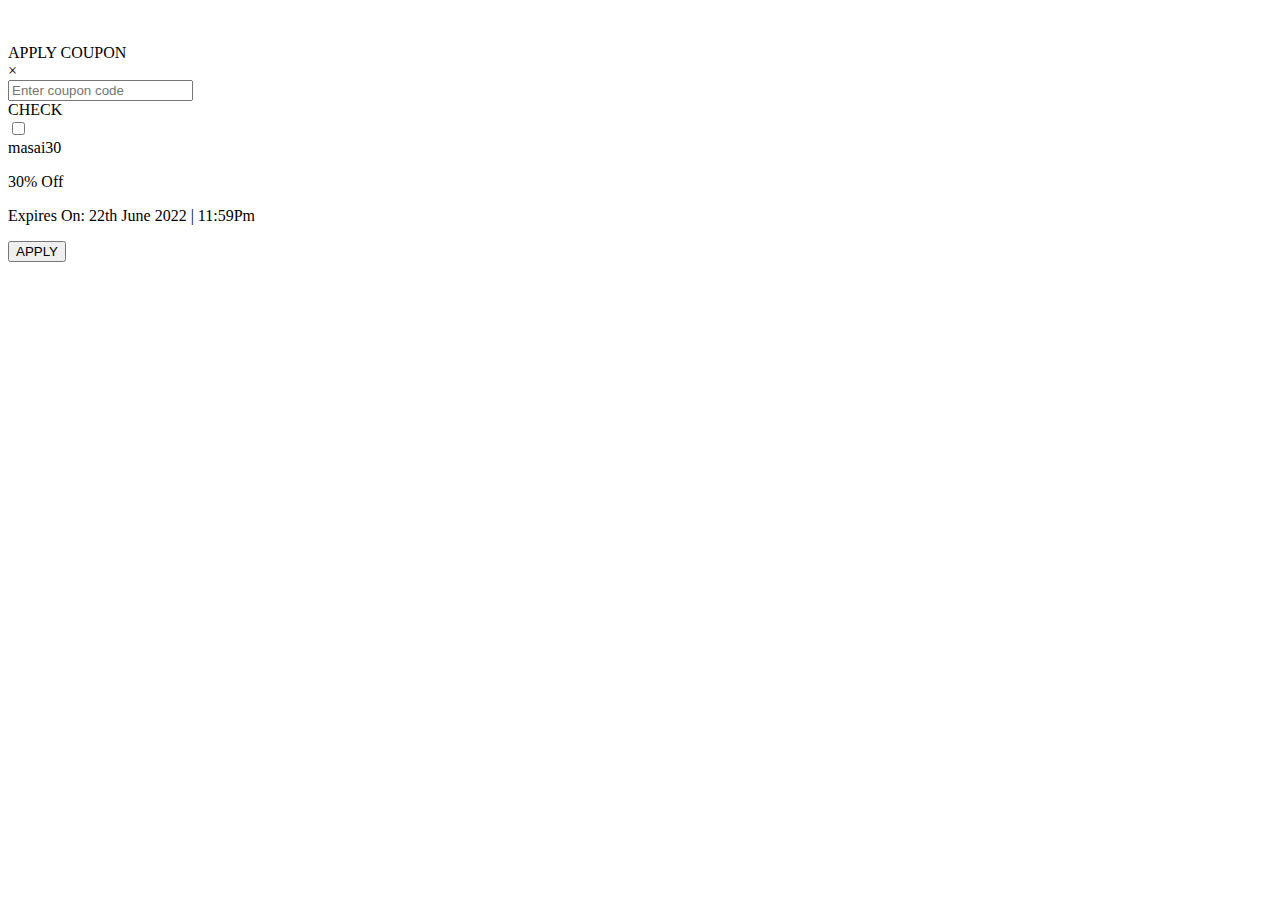
==== cart.html @ 65f2ce1b "datesupdate" ====
<!DOCTYPE html>
<html lang="en">
  <head>
    <meta charset="UTF-8" />
    <meta http-equiv="X-UA-Compatible" content="IE=edge" />
    <meta name="viewport" content="width=device-width, initial-scale=1.0" />
    <link rel="icon" href="./img/Logo/myntra.svg" />
    <link rel="stylesheet" href="./styles/checkoutNavFooter.css">
    <link rel="stylesheet" href="./styles/cart.css">
    <link rel="stylesheet" href="./styles/script.css">
    <link rel="stylesheet" href="WishList.html">
    <title>SHOPPING BAG</title>
  </head>
  <body>

    <div id="headerEl"></div>
    <br>

    <div id="cartContainer">
    <br>
    <div id="cartParent"></div>
    </div>

    <div id="myModal3" class="modal3">

      <div class="modal-content3">
          <div class="applyCouponHead">
              <div class="apply-coupon-head">APPLY COUPON</div>
              <div>
                  <span class="closeBtn3">&times;</span></div>
          </div>
          <div class="Coupon">
              <form id="check-coupon">

                  <div class="container1">
                      <div class="enter-code">
                          <input type="text" placeholder="Enter coupon code" id = "promo" id="coupon-code">
                          <div id="check-btn" class="btn">CHECK</div>
                      </div>
                  </div>

                  <div class="description">
                      <div class="coupon-mid">
                          <div class="coupon-id">
                              <div>
                                  <input type="checkbox" id="coupon1" name="coupon1" value="">
                                  <label for="coupon1"></label>
                              </div>
                              <div class="coupon-name">
                                  <span id="masai30">masai30</span>
                              </div>
                          </div>
                          <div class="coupon-offer">
                              <p>30% Off</p>
                              <p>Expires On: 22th June 2022 | 11:59Pm</p>
                          </div>
                      </div>
                  </div>
              </form>
              <div class="container2">
                  <button id="applyCoupenSub" class="button2" >APPLY</button>
              </div>

          </div>
      </div>

  </div>


</div>


    <div id="footerEl"></div>

 
  <script type="module" src="./javascripts/cart.js"></script>
  </body>
</html>
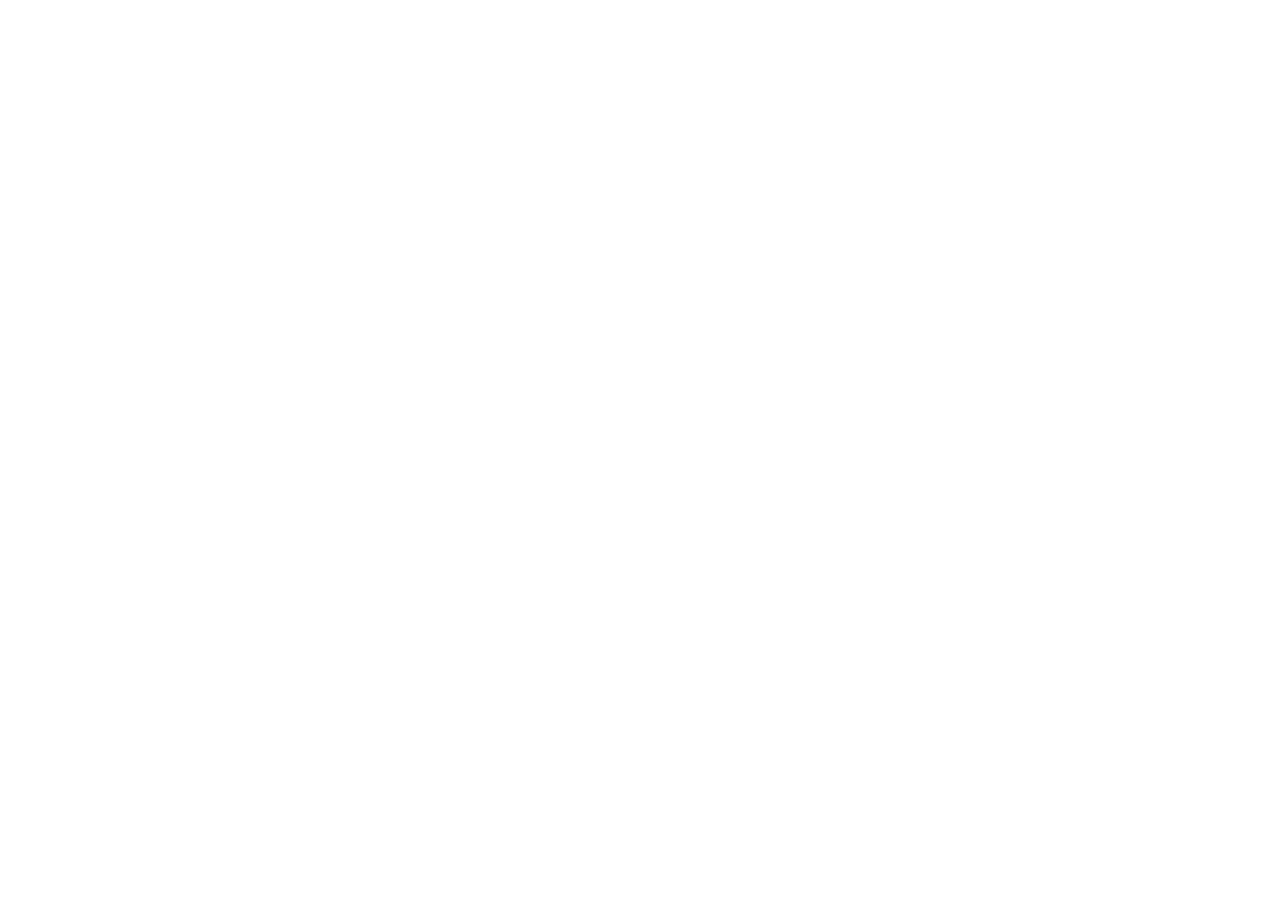
==== commit 9a038e5d: "final update" ====
--- a/cart.html
+++ b/cart.html
@@ -34,7 +34,7 @@
 
                   <div class="container1">
                       <div class="enter-code">
-                          <input type="text" placeholder="Enter coupon code" id = "promo" id="coupon-code">
+                          <input type="text" placeholder="Enter coupon code" id ="promo" id="coupon-code">
                           <div id="check-btn" class="btn">CHECK</div>
                       </div>
                   </div>
--- a/styles/cart.css
+++ b/styles/cart.css
@@ -0,0 +1,557 @@
+* {
+  margin: 0;
+  padding: 0;
+}
+#current_step-2,
+#current_step-3 {
+  border: none !important;
+}
+.CheckoutFootercontainer {
+  margin-top: 1% !important;
+}
+#cartContainer {
+  width: 75%;
+  margin: auto;
+  /* border: 1px solid black; */
+}
+
+/* -------------------------------------------------------- avilable offer*/
+
+.avail_offer {
+  font-weight: 600;
+  font-size: 14px;
+  margin-bottom: 12px;
+  border-left: 3px solid lightgray;
+  border-bottom: 3px solid lightgray;
+  border-radius: 5px;
+  width: 98%;
+  font-family: Whitney, Helvetica, Arial, sans-serif !important;
+  line-height: 2;
+  padding: 5px;
+}
+
+.avail_offer ul li {
+  font-size: 13px;
+  list-style: circle;
+  line-height: 2;
+  padding-left: 15px;
+  list-style: inside;
+  font-weight: 100;
+}
+.avail_offer div {
+  display: flex;
+  text-align: left;
+}
+
+.avail_offer img {
+  width: 20px;
+  height: 20px;
+}
+
+#more {
+  display: none;
+}
+
+#showMoreOffer {
+  padding-left: 15px;
+  font-size: 14px;
+  font-weight: 600;
+  text-transform: capitalize;
+  color: #ff3f6c;
+  cursor: pointer;
+  display: inline-block;
+  border: none;
+  background-color: white;
+  margin-left: -20px;
+  padding-top: 5px;
+  line-height: 1;
+}
+#showMoreOffer:hover {
+  text-decoration: underline;
+}
+/* ////////////////////////////////////////  cart Left Side*/
+
+#cartParent {
+  display: flex;
+}
+
+#cartLeft {
+  width: 60%;
+  /* border: 1px solid red; */
+}
+#cartRight {
+  width: 40%;
+  /* border: 1px solid red; */
+}
+
+#dataDiv {
+  border: 2px solid white;
+  width: 100%;
+}
+#dataDiv img {
+  width: 100%;
+}
+#promo{
+  border: 1px solid pink;
+}
+#dataDiv.brandname {
+  font-size: 16px;
+  font-weight: 500;
+  line-height: 3;
+  color: #282c3f;
+  margin-bottom: -5px;
+  margin-top: 0px;
+  overflow: hidden;
+  text-overflow: ellipsis;
+  white-space: nowrap;
+}
+
+#dataDiv .title {
+  color: #535766;
+  font-size: 14px;
+  line-height: 2;
+  margin-bottom: 0;
+  margin-top: 0;
+  overflow: hidden;
+  text-overflow: ellipsis;
+  white-space: nowrap;
+  font-weight: 600;
+  display: block;
+}
+
+#dataDiv .price {
+  font-size: 14px;
+  color: #282c3f;
+  font-weight: 700;
+}
+
+#dataDiv .line-through {
+  text-decoration: line-through;
+  color: #7e818c;
+  font-weight: 600;
+  margin-left: 5px;
+  font-size: 12px;
+}
+#dataDiv .discount {
+  color: #ff905a;
+  font-weight: 600;
+  font-size: 12px;
+  margin-left: 5px;
+}
+
+#outerDiv {
+  display: flex;
+  padding: 10px;
+  border: 1px solid lightgray;
+  margin-bottom: 10px;
+  position: relative;
+}
+
+#imgDiv {
+  width: 115px;
+  height: 150px;
+}
+
+#descriptionDiv {
+  padding-left: 20px;
+}
+
+#descriptionDiv select {
+  margin: 10px 10px 10px 0px;
+  border: none;
+  background-color: rgb(230, 225, 225);
+  padding: 3px;
+  border-radius: 2px;
+}
+
+#undo {
+  position: absolute;
+  top: 12%;
+  left: 96%;
+  transform: translate(-50%, -50%);
+  background-color: white;
+  width: 25px;
+  height: 25px;
+  border-radius: 50%;
+  font-weight: 700;
+}
+
+/* ////////////////////////////////////////// cart right Side */
+
+#cartRight {
+  margin-left: 25px;
+  margin-top: -18px;
+  border-left: 1px solid rgb(214, 210, 210);
+}
+
+/* coupen card */
+
+.coupensDiv {
+  border: 1px rgb(236, 234, 234);
+  margin-top: 18px;
+  margin-left: 20px;
+}
+
+.Cname {
+  font-size: 12px;
+  font-weight: 600;
+  color: #535766;
+  text-transform: uppercase;
+  margin-bottom: 20px;
+}
+
+.Capply {
+  position: relative;
+  margin-top: -10px;
+  margin-bottom: 10px;
+}
+
+.Capply img {
+  width: 30px;
+  height: 30px;
+  padding-top: 5px;
+}
+
+.Capply span {
+  font-weight: 600;
+  font-size: 14px;
+  line-height: 16px;
+  padding: 10px;
+  position: absolute;
+}
+
+.Capply button {
+  position: absolute;
+  right: 20px;
+  top: 5px;
+  padding: 4px 16px;
+  color: #ff3f6c;
+  border: 1px solid #ff3f6c;
+  border-radius: 3px;
+  text-transform: none;
+  cursor: pointer;
+  font-weight: 600;
+  background: #fff;
+  font-size: 12px;
+}
+
+/*   gift card */
+
+.gifting {
+  display: flex;
+  margin-left: 20px;
+  background-color: #fcf1ec;
+}
+.Gname {
+  font-size: 12px;
+  font-weight: 600;
+  color: #535766;
+  margin: 30px 0 12px;
+  margin-left: 20px;
+}
+
+.gifting img {
+  height: 100px;
+}
+.gifting p:nth-child(1) {
+  font-size: 14px;
+  font-weight: 600;
+  margin-bottom: 1px;
+  margin-top: 7px;
+}
+.gifting p {
+  background: #fff1ec;
+  font-size: 12px;
+  border-radius: 4px;
+  line-height: 20px;
+  padding-left: 15px;
+}
+
+.gifting button {
+  margin-top: 10px;
+  font-weight: 600;
+  color: #ff3f6c;
+  border: none;
+  padding-left: 15px;
+}
+
+/* // price detail */
+
+#priceDetailsContainer {
+  margin-left: 20px;
+  margin-top: 25px;
+  font-family: Whitney, Helvetica, Arial, sans-serif !important;
+}
+
+.priceDetails {
+  font-size: 12px;
+  font-weight: 600;
+  padding: 10px;
+  color: #535766;
+}
+
+.totalDiv {
+  display: flex;
+  justify-content: space-between;
+  line-height: 20px;
+  padding: 10px;
+  font-size: 14px;
+  color: #282c3f;
+}
+
+.greenText {
+  color: #03a685;
+}
+
+.totalDiv button {
+  color: #ff3f6c;
+  cursor: pointer;
+  border: none;
+}
+
+.knowMore {
+  font-weight: 700;
+  color: #ff3f6c;
+  font-size: 11px;
+  position: relative;
+  bottom: 7px;
+}
+
+.totalAmountDiv {
+  font-weight: 600;
+  font-size: 15px;
+  padding-top: 16px;
+  line-height: 16px;
+  padding-bottom: 16px;
+}
+
+.noConFeeImg img {
+  width: 100%;
+  margin: auto;
+}
+
+#placeOrder {
+  margin-left: 10px;
+  width: 95%;
+  padding: 10px;
+  color: #fff;
+  font-size: 14px;
+  font-weight: 600;
+  background: #ff3f6c;
+  cursor: pointer;
+  text-align: center;
+  border: none;
+  border-radius: 2px;
+  text-transform: uppercase;
+  letter-spacing: 1px;
+}
+#placeOrder a {
+  color: #fff;
+}
+/* // ----- */
+.Cpara h4 {
+  font-size: 16px;
+  font-weight: 600;
+  color: #282c3f;
+  padding: 10px 0;
+  border-top: 1px solid #7e818c;
+}
+
+.Cpara .myBtn1,
+.myBtn {
+  background-color: #fff;
+  border: 1px solid rgb(122, 113, 113);
+  padding: 8px 16px;
+  font-size: 14px;
+  font-weight: 600;
+  padding: 8px 16px;
+  border-radius: 40px;
+  margin: 10px;
+}
+.Cpara .myBtn1 {
+  border: 1px solid #ff3f6c;
+  color: #ff3f6c;
+}
+
+.myBtn:hover {
+  border: 1px solid #ff3f6c;
+  color: #ff3f6c;
+}
+
+
+/* ///------------------------------------------------ coupen code */
+
+.modal3 {
+  display: none;
+  position: fixed;
+  z-index: 1;
+  left: 0;
+  top: 0;
+  width: 100%;
+  height: 100%;
+  overflow: hidden;
+  background-color: rgb(0, 0, 0);
+  background-color: rgba(0, 0, 0, 0.4);
+}
+
+.modal-content3 {
+  max-width: 500px;
+  background-color: white;
+  height: 80%;
+  margin-top: 25px;
+  margin-left: 35%;
+  margin-right: 20%;
+  border-radius: 10px;
+}
+
+.closeBtn3 {
+  color: #aaa;
+  float: right;
+  font-size: 28px;
+  font-weight: bold;
+}
+
+.closeBtn3:hover,
+.closeBtn3:focus {
+  color: black;
+  text-decoration: none;
+  cursor: pointer;
+}
+
+.apply-coupon-head {
+  padding: 20px;
+  font-weight: 600;
+}
+
+.Coupon {
+  height: 100%;
+  display: flex;
+  flex-direction: column;
+  overflow-y: auto;
+}
+
+.container1 {
+  margin: 15px;
+  border-width: 100%;
+}
+
+.container2 {
+  background: #fff;
+  padding: 8px;
+  box-shadow: 0 -3px 3px 0 #1f1e1e4d;
+}
+
+.button2 {
+  background-color: #ff3f6c!important;
+  font-size: 14px!important;
+  border-radius: 4px!important;
+  padding: 14px!important;
+  color: #fff;
+  font-weight: 600;
+  cursor: pointer;
+  text-align: center;
+  border-radius: 2px;
+  text-transform: uppercase;
+  letter-spacing: 1px;
+  width: 100%;
+  border: none;
+}
+
+.enter-code {
+  border: 1px solid #d5d6d9;
+  padding: 11px 16px 14px;
+  position: relative;
+  height: 44px;
+  font-size: 14px;
+  box-sizing: border-box;
+  border-radius: 4px;
+  margin-bottom: 4px;
+}
+
+.enter-code  input{
+  border: none;
+  font-size: 16px;
+
+}
+
+#coupon-code {
+  caret-color: #ff3f6c;
+  padding: 0;
+  border: none;
+  width: 75%;
+  font-size: 13px;
+  font-weight: 100px;
+}
+
+#check-btn {
+  position: absolute;
+  top: 11px;
+  right: 16px;
+  font-size: 14px;
+  color: #ff9fb5;
+  font-weight: 600;
+  letter-spacing: 1px;
+}
+
+
+
+.coupon-code {
+  width: 100%;
+  padding: 16px 23px 16px 24px;
+  background: #fff;
+  margin-bottom: 1px;
+ 
+}
+
+.coupon-id {
+  display: flex;
+  position: relative;
+  cursor: pointer;
+  font-size: 14px;
+  user-select: none;
+  vertical-align: middle;
+  padding: 10px;
+  margin-left: 5px;
+}
+
+.coupon1 {
+  fill: #ff3f6c;
+  font-size: 20px;
+  position: relative;
+  margin-top: 8px;
+  fill-rule: evenodd;
+}
+
+.coupon-name {
+  display: flex;
+  margin-left: 16px;
+  padding: 8px 12px;
+  padding-left: 15px;
+  padding-right: 15px;
+  font-weight: 600;
+  color: #ff3f6c;
+  border: 1px dashed #ff3f6c;
+  border-radius: 3px px;
+}
+
+.coupon-offer {
+  margin-left: 55px;
+}
+
+.coupon-offer>p {
+  color: #282c3f;
+  font-size: 14px;
+  font-weight: 600;
+}
+
+.applyCouponHead {
+  display: flex;
+  justify-content: space-between;
+  padding-right: 5px;
+  border-bottom: 1px solid #eaeaec;
+}
+
+.description {
+  border-top: 1px solid #eaeaec;
+  margin-bottom: 190px;
+}